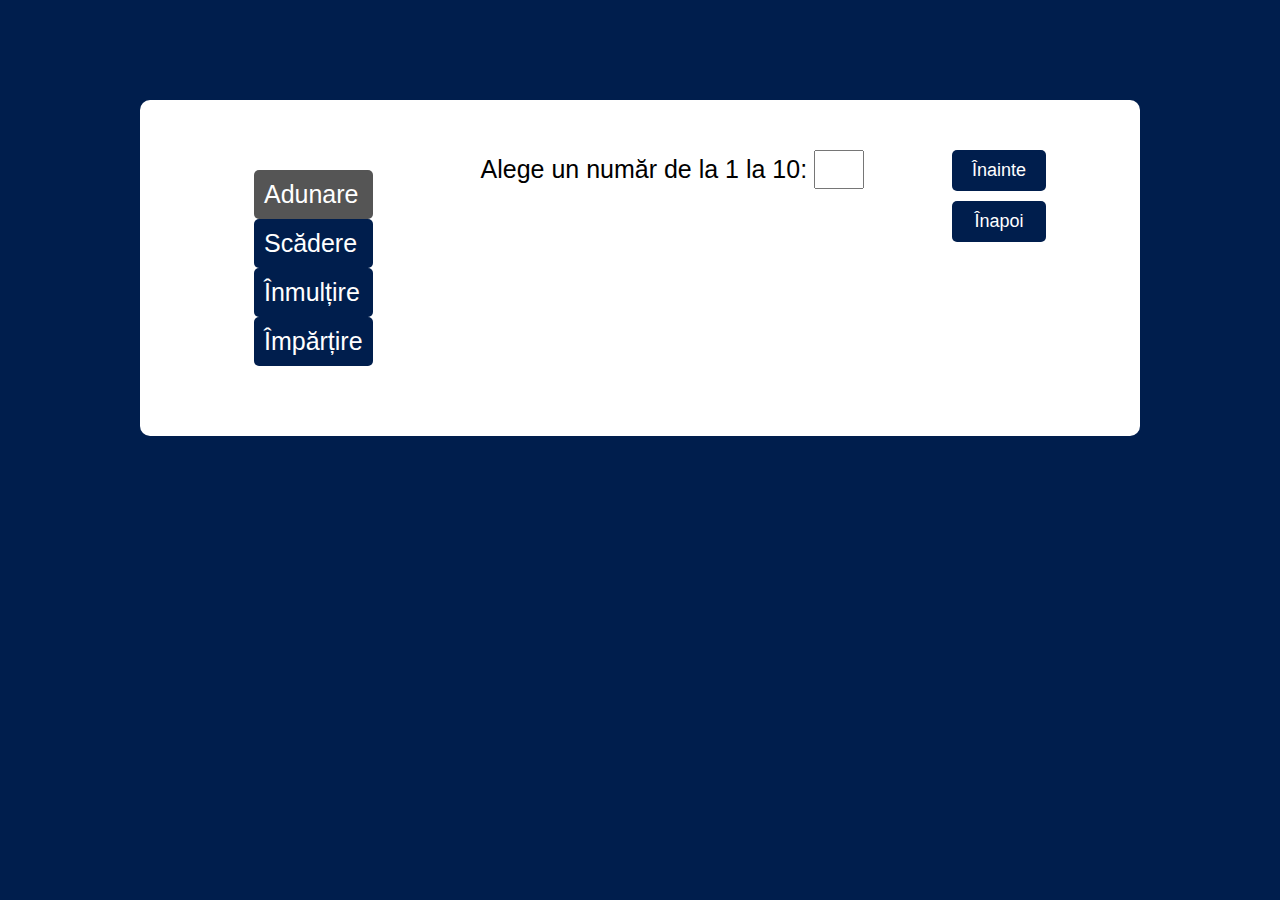
==== adunare.html @ 3446e5f3 "Original file, first upload" ====
<!DOCTYPE html>
<html lang="en">

	<head>
		<title>Matematica</title>
		<meta charset="utf-8">
		<meta name="viewport" content="width=device-width, initial-scale=1">
		<meta name="Keywords" content="adunare, matematica">
		<link rel="stylesheet" type="text/css" href="stil.css">
		<link rel="icon" type="image/png" rel="noopener" target="_blank" href="favicon.png">
	</head>

	<body>
		<div class = "content">
			<div class="first">
			<a href = "adunare.html" class="active">Adunare</a>
			<a href = "scadere.html">Scădere</a>
			<a href = "inmultire.html">Înmulțire</a>
			<a href = "impartire.html">Împărțire</a>
			</div>
			
			<div id="elem" class="second">
			<p>Alege un număr de la 1 la 10: <input type = "number" id = "numar"/></p>
			<p id="p0"></p>
			<p id="p1"></p>
			<div id="ecran"></div>
			<p id="p2"></p>
			<p id="p3"></p>
			</div>

			<div class="third">
			
				<button type="submit" id="btn2" class="buton">Înainte</button>
				<button type="submit" id="btn1" class="buton">Înapoi  </button>	
			
			</div>
		</div>
		<script src="adun.js?v=1"></script>
	</body>

</html>
---- stil.css ----
* {
	margin: 0;
	padding: 0;
	font-family: 'Poppins', sans-serif;
	font-size: 25px;
	box-sizing: border-box;
}

body{
	background: #001e4d;
}

.content{
	background: #fff;
	width: 100%;
	max-width: 1000px;
	margin: 100px auto 0;
	border-radius: 10px;
	padding: 50px;
	list-style: none;
	display: flex;
	justify-content: space-around;
	
}

a {
    color: #fff;
	text-decoration: none;
	background-color:#001e4d;
	text-decoration:none;
	cursor:pointer;
	padding: 10px;
	border-radius: 5px;
	color: white;
}

a:hover {
    background-color:#00A0C6; 
    text-decoration:none; 
    cursor:pointer;
	padding: 10px;
	border-radius: 5px;
	color: white;
}

a.active {
  background-color: #555;
  padding: 10px;
  border-radius: 5px;
  color: white;
}

input {
  padding: 3px;
  width: 2em;
}
input[type=number] {
  -moz-appearance: textfield;
}
input::-webkit-outer-spin-button,
input::-webkit-inner-spin-button {
  -webkit-appearance: none;
  margin: 0;
}

.colorTab1 {
	width: 40px;
	height: 40px;
	aspect-ratio: auto;
	background-color: #001e4d;
	border-right: 10px solid black;
	border-left: 10px solid black;
	border-top: 10px solid black;
	border-bottom: 10px solid black;
}


.colorTab2{
	width: 40px;
	height: 40px;
	background-color: brown;
	border-right: 10px solid black;
	border-left: 10px solid black;
	border-top: 10px solid black;
	border-bottom: 10px solid black;
}

.colorTabScad {
	width: 40px;
	height: 40px;
	background-color: brown;
	border-right: 10px solid black;
	border-left: 10px solid black;
	border-top: 10px solid black;
	border-bottom: 10px solid black;
	opacity: .4;
}

.colorTabNull {
	width: 40px;
	height: 40px;
}

.first {
	display: flex;
	flex-direction: column;
	justify-content: space-around;
	padding: 20px;
}

.first {
	display: flex;
	flex-direction: column;
	justify-content: space-around;
}

.third {
	display: flex;
	flex-direction: column;
}

.buton {
	margin-bottom: 10px;
	padding:10px 20px;
	background: #001e4d;
	color:#fff;
	border:none;
	border-radius: 5px;
	font-size: 18px;
	cursor:pointer;
}
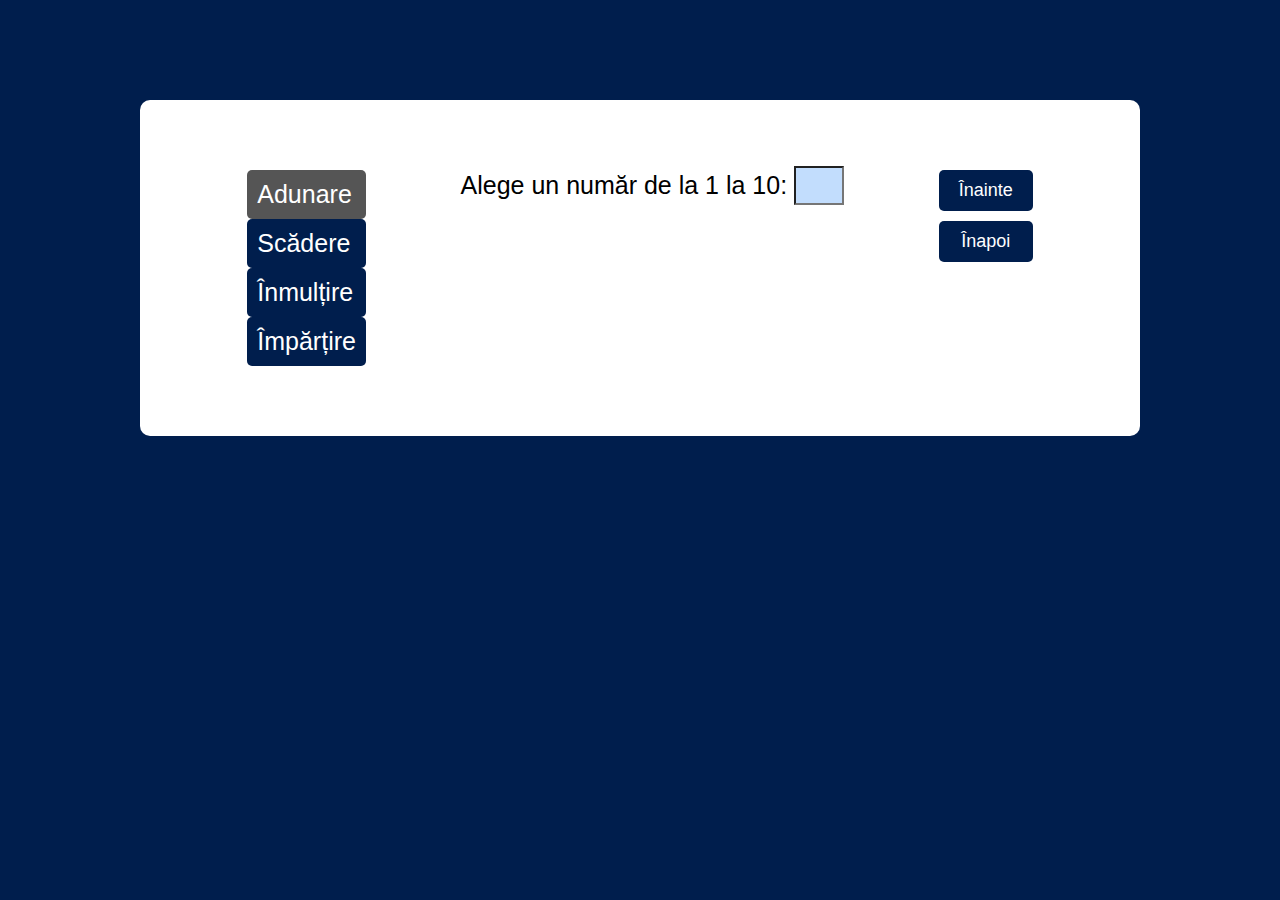
==== commit 6ad50fd9: "updated 10/10" ====
--- a/adunare.html
+++ b/adunare.html
@@ -20,7 +20,7 @@
 			</div>
 			
 			<div id="elem" class="second">
-			<p>Alege un număr de la 1 la 10: <input type = "number" id = "numar"/></p>
+			<p>Alege un număr de la 1 la 10: <input type = "number" min="0" max="10" id = "numar"/></p>
 			<p id="p0"></p>
 			<p id="p1"></p>
 			<div id="ecran"></div>
--- a/stil.css
+++ b/stil.css
@@ -20,7 +20,6 @@
 	list-style: none;
 	display: flex;
 	justify-content: space-around;
-	
 }
 
 a {
@@ -50,6 +49,10 @@
   color: white;
 }
 
+.hidden {
+	display: none;
+}
+
 input {
   padding: 3px;
   width: 2em;
@@ -61,6 +64,10 @@
 input::-webkit-inner-spin-button {
   -webkit-appearance: none;
   margin: 0;
+}
+
+td {
+	color: orange;
 }
 
 .colorTab1 {
@@ -108,7 +115,7 @@
 	padding: 20px;
 }
 
-.first {
+.second {
 	display: flex;
 	flex-direction: column;
 	justify-content: space-around;
@@ -117,6 +124,8 @@
 .third {
 	display: flex;
 	flex-direction: column;
+	justify-content: flex-start;
+	padding: 20px;
 }
 
 .buton {
@@ -129,3 +138,10 @@
 	font-size: 18px;
 	cursor:pointer;
 }
+
+input:in-range {
+	background: #C2DDFD;
+}
+input:out-of-range {
+	background: #E37D76;
+}